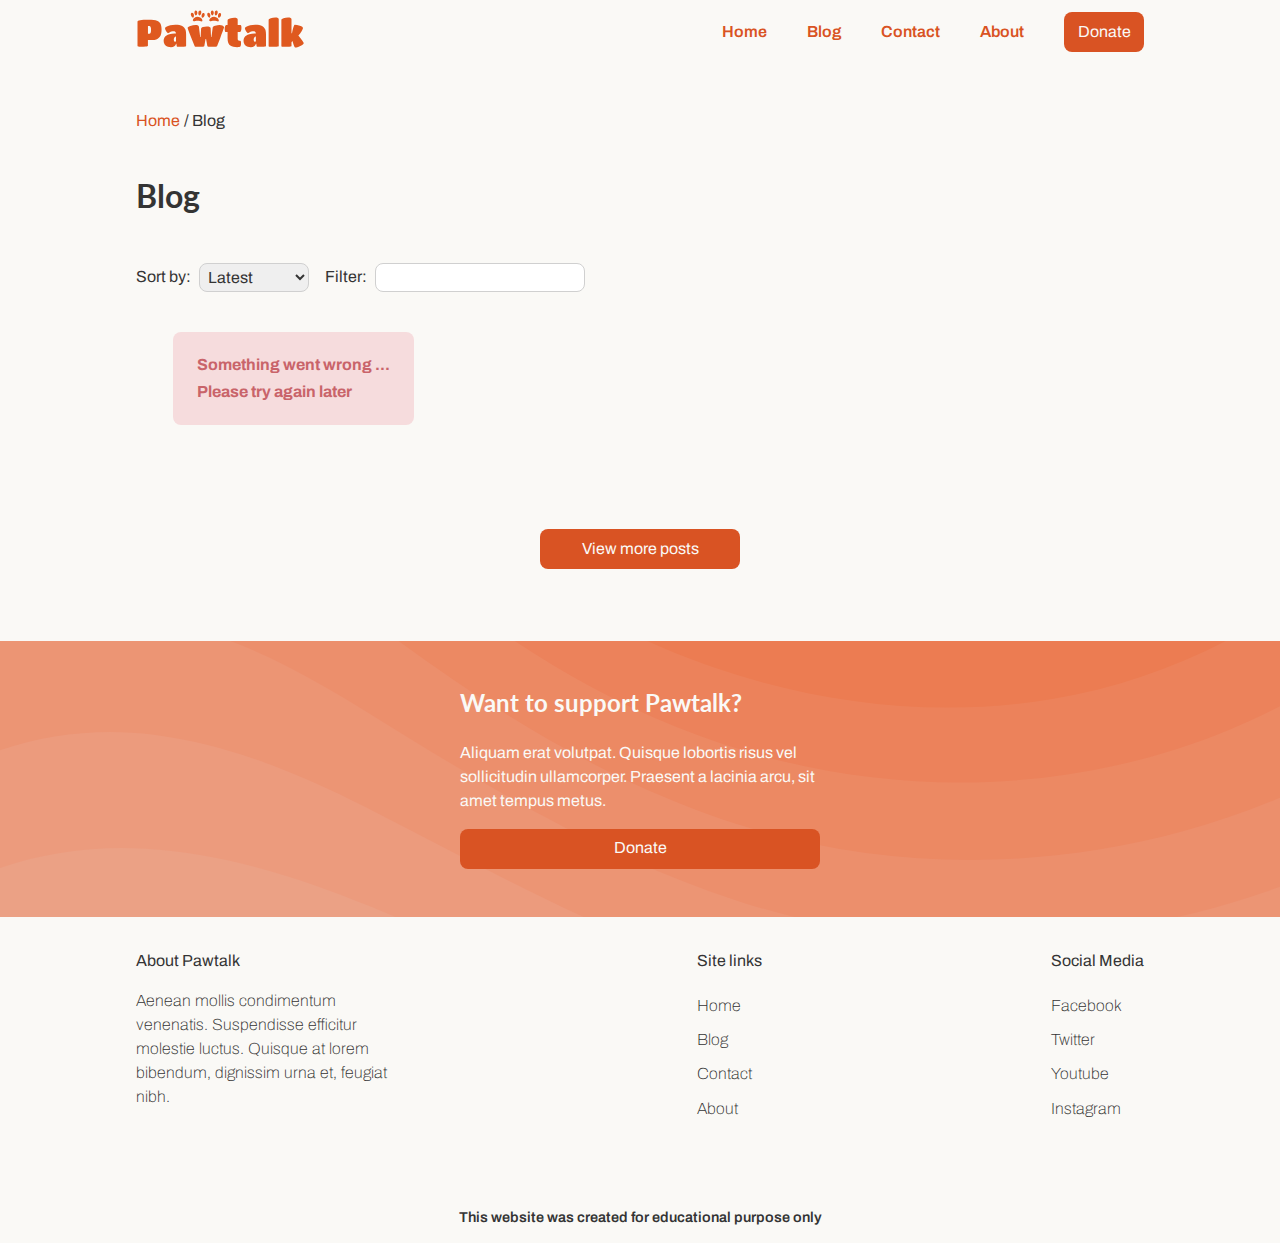
==== blog.html @ 38cd5f42 "Added sort and filter elements to the html on blog page" ====
<!doctype html>
<html lang="en">
<head>
  <meta charset="UTF-8">
  <meta name="viewport" content="width=device-width initial-scale=1.0">
  <meta http-equiv="X-UA-Compatible" content="ie=edge">
  <meta name="description" content="Pawtalk is a blog site all about dogs. Get useful and fun tips for your dogs"/>
  <meta name="keywords" content="Dogs, Puppies, Blog, Dog food, Inspiring, Dog agility, Dog behaviour"/>
  <link rel="stylesheet" href="https://cdnjs.cloudflare.com/ajax/libs/font-awesome/6.1.1/css/all.min.css"
        integrity="sha512-KfkfwYDsLkIlwQp6LFnl8zNdLGxu9YAA1QvwINks4PhcElQSvqcyVLLD9aMhXd13uQjoXtEKNosOWaZqXgel0g=="
        crossorigin="anonymous" referrerpolicy="no-referrer"/>
  <link rel="preconnect" href="https://fonts.googleapis.com">
  <link rel="preconnect" href="https://fonts.gstatic.com" crossorigin>
  <link
      href="https://fonts.googleapis.com/css2?family=Archivo:ital,wght@0,100;0,200;0,300;0,400;0,500;0,600;1,100;1,200;1,300;1,400&family=Lato:ital,wght@0,300;0,400;0,700;1,300&display=swap"
      rel="stylesheet">
  <link rel="stylesheet" href="./css/normalize.css"/>
  <link rel="stylesheet" href="./css/blog.css"/>
  <link rel="stylesheet" href="./css/styles.css"/>
  <script src="./js/listApiFunction.js" defer></script>
  <script src="./js/blog.js" defer></script>
  <script src="./js/script.js" defer></script>
  <title>Pawtalk | Blog</title>
  <!-- Hotjar Tracking Code for https://project-exam-1-hreinn.netlify.app/ -->
  <script>
    (function (h, o, t, j, a, r) {
      h.hj = h.hj || function () {
        (h.hj.q = h.hj.q || []).push(arguments)
      };
      h._hjSettings = {hjid: 2968392, hjsv: 6};
      a = o.getElementsByTagName('head')[0];
      r = o.createElement('script');
      r.async = 1;
      r.src = t + h._hjSettings.hjid + j + h._hjSettings.hjsv;
      a.appendChild(r);
    })(window, document, 'https://static.hotjar.com/c/hotjar-', '.js?sv=');
  </script>
</head>
<body>
<header>
  <div class="header-navigation">
    <div>
      <div class="container">
        <a href="./"><img src="./img/logo.svg" class="logo" alt="Pawtalk logo"></a>
        <i class="fas fa-bars hamburger-menu"></i>
      </div>
    </div>
    <nav class="navigation">
      <div class="container">
        <a href="./">Home</a>
        <a href="./blog.html">Blog</a>
        <a href="./contact.html">Contact</a>
        <a href="./about.html">About</a>
        <button class="button">Donate</button>
      </div>
    </nav>
  </div>
</header>
<main>
  <section class="breadcrumb-heading">
    <div class="container">
      <div class="breadcrumb">
        <ul>
          <li><a href="./">Home</a></li>
          <li>Blog</li>
        </ul>
      </div>
      <h1 class="heading-1">Blog</h1>
    </div>
  </section>
  <section class="blog">
    <div class="container">
      <div class="sort-filter">
        <div>
          <label for="sort-blogs">Sort by:</label>
          <select id="sort-blogs">
            <option value="latest">Latest</option>
            <option value="latest">Comments</option>
            <option value="latest">Name</option>
          </select>
        </div>
        <div>
          <label for="filter-blogs">Filter: </label>
          <input type="text" id="filter-blogs">
        </div>
      </div>
      <div class="blog-posts-container"></div>
      <div class="view-more-btn">
        <button class="button img-width-100">View more posts</button>
      </div>
    </div>
  </section>
  <section class="donate">
    <div class="container">
      <h2>Want to support Pawtalk?</h2>
      <p>Aliquam erat volutpat. Quisque lobortis risus vel sollicitudin ullamcorper. Praesent a lacinia arcu, sit amet
        tempus metus.</p>
      <button class="button">Donate</button>
    </div>
  </section>
</main>
<footer>
  <div class="container">
    <div class="footer-content">
      <div class="footer-about">
        <p>About Pawtalk</p>
        <p>Aenean mollis condimentum venenatis. Suspendisse efficitur molestie luctus. Quisque at lorem bibendum,
          dignissim urna et, feugiat nibh.</p>
      </div>
      <div class="footer-links">
        <p>Site links</p>
        <ul>
          <li><a href="./">Home</a></li>
          <li><a href="./blog.html">Blog</a></li>
          <li><a href="./contact.html">Contact</a></li>
          <li><a href="./about.html">About</a></li>
        </ul>
      </div>
      <div class="footer-social">
        <p>Social Media</p>
        <ul>
          <li>Facebook</li>
          <li>Twitter</li>
          <li>Youtube</li>
          <li>Instagram</li>
        </ul>
      </div>
    </div>
  </div>
</footer>
<p class="edu-paragraph">This website was created for educational purpose only</p>
</body>
</html>
---- css/blog.css ----
.sort-filter #sort-blogs, .sort-filter #filter-blogs {
  height: initial;
  border: 1px solid #D0D0D0;
  border-radius: 8px;
  padding: 4px;
  color: var(--text-color);
}

#sort-blogs option {
  background-color: var(--body-background-color);
  color: var(--text-color);
}

.sort-filter {
  display: inline-flex;
  gap: 16px;
  margin-bottom: 16px;
}

.sort-filter div {
  display: inline-flex;
  align-items: center;
  flex-wrap: nowrap;
}

.sort-filter label {
  white-space: nowrap;
  margin-right: 8px;
}

.sort-filter #filter-blogs {
  width: 100%;
}

.blog-posts-container a:hover {
  text-decoration: none;
}

.blog-posts-container .loader {
  margin-top: 72px;
}

.blog-posts-element {
  display: flex;
  gap: var(--gutter-m-16);
  margin: 32px 0;
}

.blog-posts-element div img {
  object-fit: cover;
  height: 100%;
  width: 134px;
}

.blog-posts-element div:last-of-type {
  position: relative;
  width: 100%;
}

.blog-posts-element div h2 {
  font-size: 1.125rem;
  margin: 0;
  color: var(--text-color);
}

.blog-posts-element p {
  display: none;
  color: var(--text-color);
}

.button-transparent {
  width: 100%;
  position: absolute;
  bottom: 0;
}

.button-transparent:hover {
  color: var(--body-background-color);
  background-color: var(--brand-links-color);
}

.view-more-btn {
  margin: 72px 0;
}

@media screen and (min-width: 767px) {
  .sort-filter {
    margin-bottom: 40px;
  }

  .blog-posts-container {
    display: grid;
    grid-template-columns: 1fr 1fr 1fr;
    grid-gap: 32px;
  }

  .blog-posts-container .loader {
    margin: 0 100%;
    position: relative;
    left: 50%;
    top: 24px;
  }

  .blog-posts-element {
    display: flex;
    flex-direction: column;
    margin: 0;
  }

  .blog-posts-element div img {
    width: 100%;
    display: block;
  }

  .blog-posts-element div h2 {
    font-size: 1.5rem;
  }

  .blog-posts-element p {
    display: block;
    font-weight: 400;
  }

  .blog-posts-element div button {
    position: static;
  }

  .view-more-btn {
    margin: 72px auto;
    width: 200px;
  }
}
---- css/styles.css ----
:root {
  --font-family-headings: 'Lato', sans-serif;
  --font-family-paragraphs: 'Archivo', sans-serif;
  --text-color: #343434;
  --body-background-color: #FAF9F6;
  --brand-links-color: #D95323;
  --brand-color-light: #F2865E;
  --gutter-sm-8: 8px;
  --gutter-m-16: 16px;
  --gutter-m-32: 32px;
}

* {
  box-sizing: border-box;
}

body {
  background-color: var(--body-background-color);
  color: var(--text-color);
  font-family: var(--font-family-paragraphs);
}

h1, h2, h3, h4, h5, h6 {
  font-family: var(--font-family-headings);
  margin: 24px 0;
}

a {
  text-decoration: none;
  color: var(--brand-links-color);
  font-weight: 600;
}

a:hover {
  text-decoration: underline;
  text-underline-offset: 4px;
  text-decoration-thickness: 2px;
}

p {
  line-height: 24px;
}

ul {
  padding: 0;
  list-style: none;
}

.container {
  max-width: 360px;
  margin: 0 auto;
}

.breadcrumb ul, .heading-1 {
  margin: 48px 0;
}

.breadcrumb ul li {
  display: inline-block;
}

.breadcrumb ul li a {
  font-weight: 400;
}

.breadcrumb ul li:not(:last-child):after {
  content: "/";
  padding-left: 4px;
}

img {
  border-radius: var(--gutter-m-16);
}

.button {
  background-color: var(--brand-links-color);
  height: 40px;
  border: none;
  border-radius: 8px;
  color: var(--body-background-color);
  cursor: pointer;
}

.button-transparent {
  background-color: transparent;
  color: var(--brand-links-color);
  border: 1px solid var(--brand-links-color);
  transition: all .2s ease-in-out;
}

.header-navigation {
  height: 64px;
}

.header-navigation .container {
  display: flex;
  justify-content: space-between;
  position: relative;
}

header .logo {
  max-width: 168px;
  padding: var(--gutter-sm-8) 0 var(--gutter-m-16) 0;
}

header .hamburger-menu {
  position: relative;
  font-size: 24px;
  color: var(--brand-links-color);
  padding: 20px 0;
  cursor: pointer;
}

.navigation {
  padding: 24px 0;
  position: absolute;
  z-index: 1;
  top: 64px;
  width: 100%;
  opacity: 0;
  box-shadow: 0 4px 5px -6px #353935;
  background-color: var(--body-background-color);
  transform: translateX(-500px);
  transition: all .3s ease-out;
}

.navigation .container {
  display: flex;
  flex-direction: column;
  background-color: var(--body-background-color);
}

.show-menu {
  transform: translateX(0);
  opacity: 1;
}

.navigation a {
  border-bottom: 1px solid #f2d0c4a1;
  padding: 16px 0;
}

.navigation button {
  margin-top: 24px;
}

.hero-banner-mobile img {
  width: 100%;
  border-radius: 0;
}

input[type=text], textarea {
  height: 40px;
  border-radius: 8px;
  border: none;
  text-indent: 8px;
}

.newsletter form {
  background-color: var(--brand-color-light);
  padding: 24px;
  border-radius: 16px;
  border: none;
  display: flex;
  gap: 16px;
}

.newsletter label, .newsletter label input, .contact input, .contact textarea {
  width: 100%;
}

.newsletter input:nth-child(2) {
  min-width: 80px;
}

.latest-blog-posts {
  padding: 48px 0;
}

.fa-angle-left, .fa-angle-right, .dots-container {
  display: none;
}

.posts {
  display: flex;
  gap: 32px;
  overflow: auto;
}

.single-blog-link:hover {
  text-decoration: none;
}

.single-blog-link:hover .button-transparent {
  color: var(--body-background-color);
  background-color: var(--brand-links-color);
}

.post-element {
  min-width: 176px;
  min-height: 272px;
  position: relative;
}

.post-element h3 {
  font-size: 1.125rem;
  color: var(--text-color);
}

.post-element button {
  position: absolute;
  bottom: 8px;
}

.post-element button, .post-element img, .donate button, .img-width-100 {
  width: 100%;
}

.donate {
  position: relative;
  background-image: url("/img/pattern.svg");
  background-repeat: no-repeat;
  background-size: cover;
  padding: 48px 0;
  color: var(--body-background-color);
}

.donate:after {
  position: absolute;
  top: 0;
  z-index: 0;
  content: "";
  width: 100%;
  height: 100%;
  background-color: var(--brand-links-color);
  opacity: .35;
}

.donate div {
  position: relative;
  z-index: 2;
}

.donate h2 {
  margin-top: 0;
}

.footer-content > div {
  padding-top: 16px;
}

footer ul li, footer a, .footer-about p:nth-child(2) {
  font-weight: 100;
}

footer a {
  color: #343434;
  font-weight: 100;
}

footer ul li {
  padding: var(--gutter-sm-8) 0;
}

.edu-paragraph {
  text-align: center;
  padding-top: 48px;
  font-size: 0.9rem;
  font-weight: 600;
}

.loader {
  margin: 0 auto;
  max-width: 64px;
  width: 64px;
  height: 64px;
  border: 8px solid #c0c0c0;
  border-top: 8px solid var(--brand-links-color);
  border-radius: 50%;
  animation: spin .7s linear infinite;
  padding: 8px;
}

@keyframes spin {
  from {
    transform: rotate(0);
  }
  to {
    transform: rotate(360deg);
  }
}

.error-msg {
  width: 100%;
  padding: 24px;
  margin-bottom: 32px;
  background-color: #f6dcdd;
  color: #c9646a;
  border-radius: var(--gutter-sm-8);
}

.error-msg strong:first-of-type {
  display: block;
  padding-bottom: 8px;
}

@media screen and (min-width: 767px) {
  .container, .header-navigation {
    max-width: 1008px
  }

  .header-navigation {
    margin: 0 auto;
    display: flex;
    justify-content: space-between;
  }

  .hamburger-menu, .hero-banner-mobile {
    display: none;
  }

  .navigation {
    display: inline-flex;
    transform: translateX(0);
    opacity: 1;
    width: auto;
    position: static;
    padding: 0;
    box-shadow: none;
  }

  .navigation .container {
    flex-direction: row;
    align-items: center;
    gap: 40px;
  }

  .navigation .container a {
    border: none;
  }

  .navigation button {
    margin: 0;
    min-width: 80px;
  }

  .hero-banner {
    background-image: url("/img/hero-banner-desktop.jpg");
    background-repeat: no-repeat;
    background-size: cover;
    height: 700px;
    position: relative;
  }

  .hero-banner .container {
    position: relative;
  }

  .container .hero-text {
    color: var(--body-background-color);
    position: absolute;
    top: 280px;
    z-index: 2;
    padding: 32px;
  }

  .hero-text p:last-of-type {
    max-width: 352px;
  }

  .hero-text:after {
    content: "";
    position: absolute;
    height: 100%;
    width: 100%;
    left: 0;
    bottom: 0;
    z-index: -1;
    background-color: #023020;
    opacity: .8;
    border-radius: 16px;
  }

  .hero-text h1 {
    margin-top: 0;
  }

  .latest-blog-posts h2 {
    text-align: center;
    margin-bottom: 56px;
  }

  .latest-blog-posts .container {
    position: relative;
    min-height: 328px;
  }

  .fa-angle-left, .fa-angle-right {
    display: initial;
    position: absolute;
    bottom: 176px;
    font-size: 48px;
    background-color: var(--body-background-color);
    border-radius: 50%;
    padding: 8px 16px;
    color: var(--brand-links-color);
    cursor: pointer;
    z-index: 1;
  }

  .fa-angle-right {
    right: 0;
  }

  .posts {
    overflow: hidden;
    scroll-behavior: smooth;
    max-width: 800px;
    margin: 0 auto;
  }

  .dots-container {
    display: block;
    text-align: center;
    margin-top: 40px;
  }

  .dots {
    display: inline-block;
    height: 16px;
    width: 16px;
    margin: 0 8px;
    background-color: #D0D0D0;
    border-radius: 50%;
  }

  .dots-container .active {
    background-color: var(--brand-links-color);
  }

  .donate .container {
    max-width: 360px;
  }

  .donate:after {
    opacity: .2;
  }

  .footer-content {
    display: flex;
    justify-content: space-between;
  }

  .footer-about p:nth-child(2) {
    max-width: 272px;
  }

  .error-msg {
    width: fit-content;
    margin: 0 auto 32px auto;
  }
}
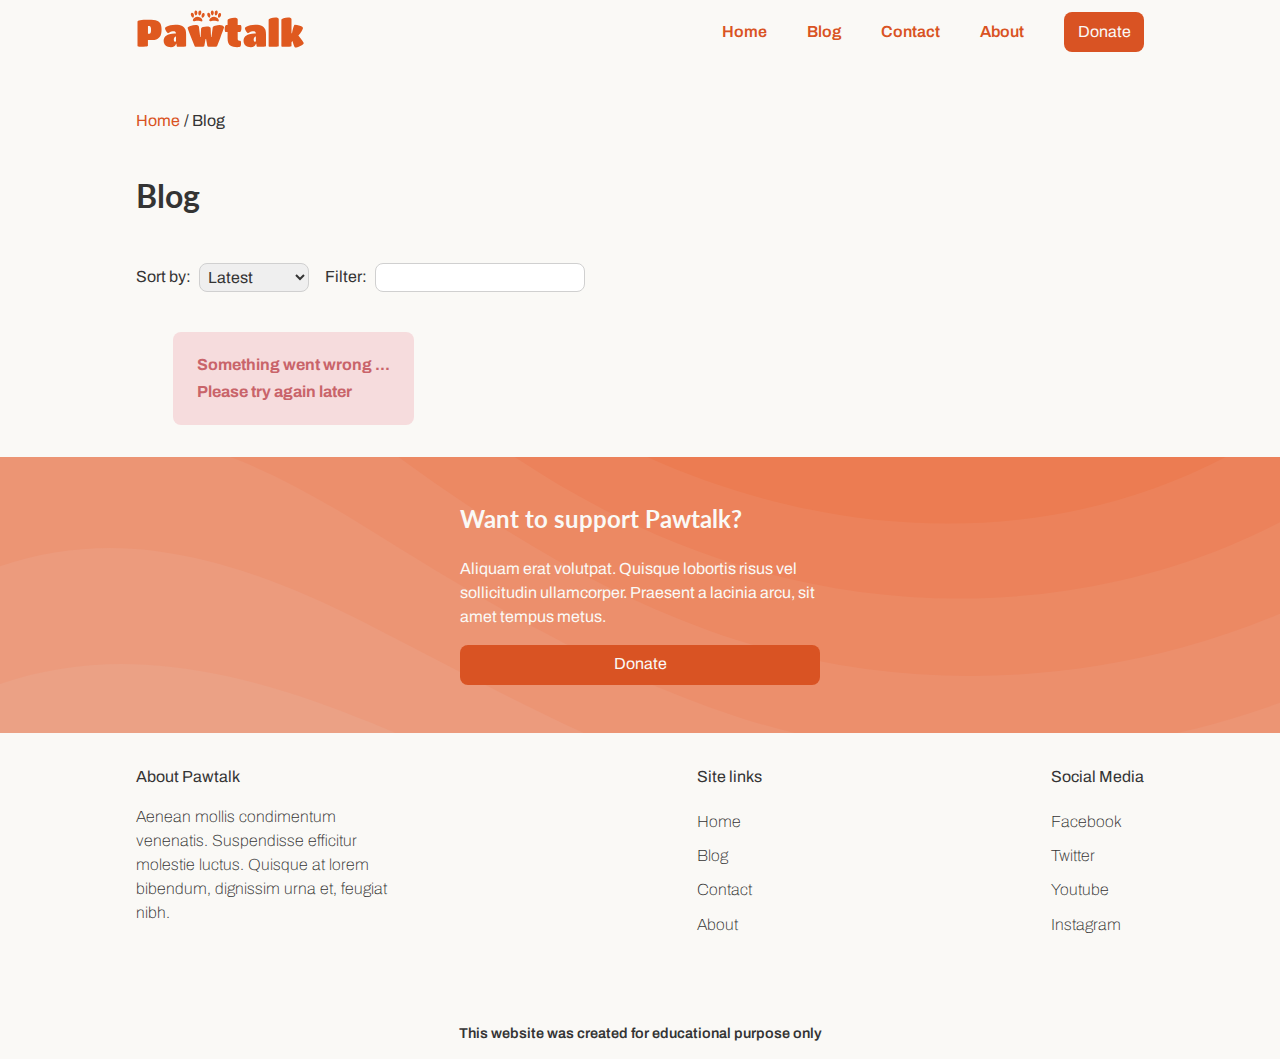
==== commit b13a7bd3: "Sorting functionality added" ====
--- a/blog.html
+++ b/blog.html
@@ -75,12 +75,12 @@
           <label for="sort-blogs">Sort by:</label>
           <select id="sort-blogs">
             <option value="latest">Latest</option>
-            <option value="latest">Comments</option>
-            <option value="latest">Name</option>
+            <option value="comments">Comments</option>
+            <option value="name">Name</option>
           </select>
         </div>
         <div>
-          <label for="filter-blogs">Filter: </label>
+          <label for="filter-blogs">Filter:</label>
           <input type="text" id="filter-blogs">
         </div>
       </div>
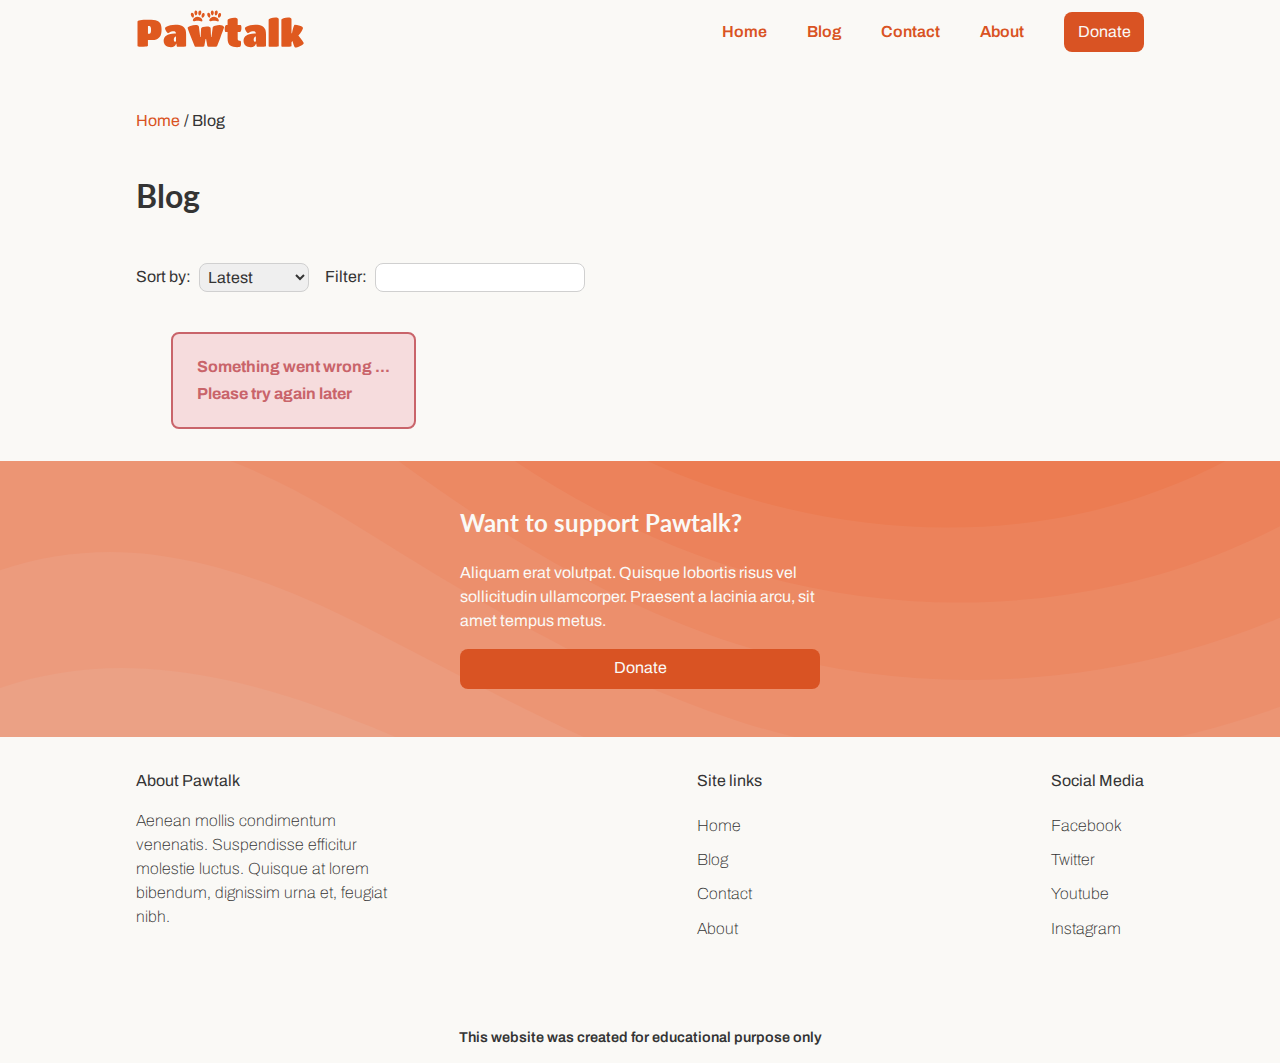
==== commit 9fcf1e6c: "Now possible to comment on blog posts. With approval in WordPress admin. Also moved code and functio" ====
--- a/blog.html
+++ b/blog.html
@@ -17,8 +17,8 @@
   <link rel="stylesheet" href="./css/normalize.css"/>
   <link rel="stylesheet" href="./css/blog.css"/>
   <link rel="stylesheet" href="./css/styles.css"/>
-  <script src="./js/listApiFunction.js" defer></script>
-  <script src="./js/blog.js" defer></script>
+  <!--<script src="./js/listApiFunction.js" type="module" defer></script>-->
+  <script src="./js/blog.js" type="module" defer></script>
   <script src="./js/script.js" defer></script>
   <title>Pawtalk | Blog</title>
   <!-- Hotjar Tracking Code for https://project-exam-1-hreinn.netlify.app/ -->
--- a/css/styles.css
+++ b/css/styles.css
@@ -151,9 +151,46 @@
 
 input[type=text], textarea {
   height: 40px;
+  padding-right: 40px;
   border-radius: 8px;
+  border: 1px solid #D0D0D0;
+  text-indent: 8px;
+}
+
+form label {
+  display: block;
+  padding-bottom: 8px;
+}
+
+.newsletter form label {
+  padding: 0;
+}
+
+form i {
+  position: absolute;
+  right: 8px;
+  top: 40px;
+  font-size: 16px;
+  color: #07994b;
+  visibility: hidden;
+}
+
+.show-checkmark {
+  visibility: visible;
+}
+
+.input-error {
+  margin: 16px 0;
+  color: #e6382c;
+}
+
+form > div .input-error-border {
+  border: 1px solid #e6382c;
+}
+
+#newsletter {
+  padding: initial;
   border: none;
-  text-indent: 8px;
 }
 
 .newsletter form {
@@ -290,16 +327,27 @@
   }
 }
 
-.error-msg {
+.message {
   width: 100%;
   padding: 24px;
   margin-bottom: 32px;
+  border: 2px solid;
+  border-radius: var(--gutter-sm-8);
+}
+
+.error-message {
   background-color: #f6dcdd;
   color: #c9646a;
-  border-radius: var(--gutter-sm-8);
-}
-
-.error-msg strong:first-of-type {
+  border-color: #c9646a;
+}
+
+.success-message {
+  background-color: #dff0d8;
+  color: #5c975c;
+  border-color: #5c975c;
+}
+
+.message strong:first-of-type {
   display: block;
   padding-bottom: 8px;
 }
@@ -455,7 +503,7 @@
     max-width: 272px;
   }
 
-  .error-msg {
+  .message {
     width: fit-content;
     margin: 0 auto 32px auto;
   }
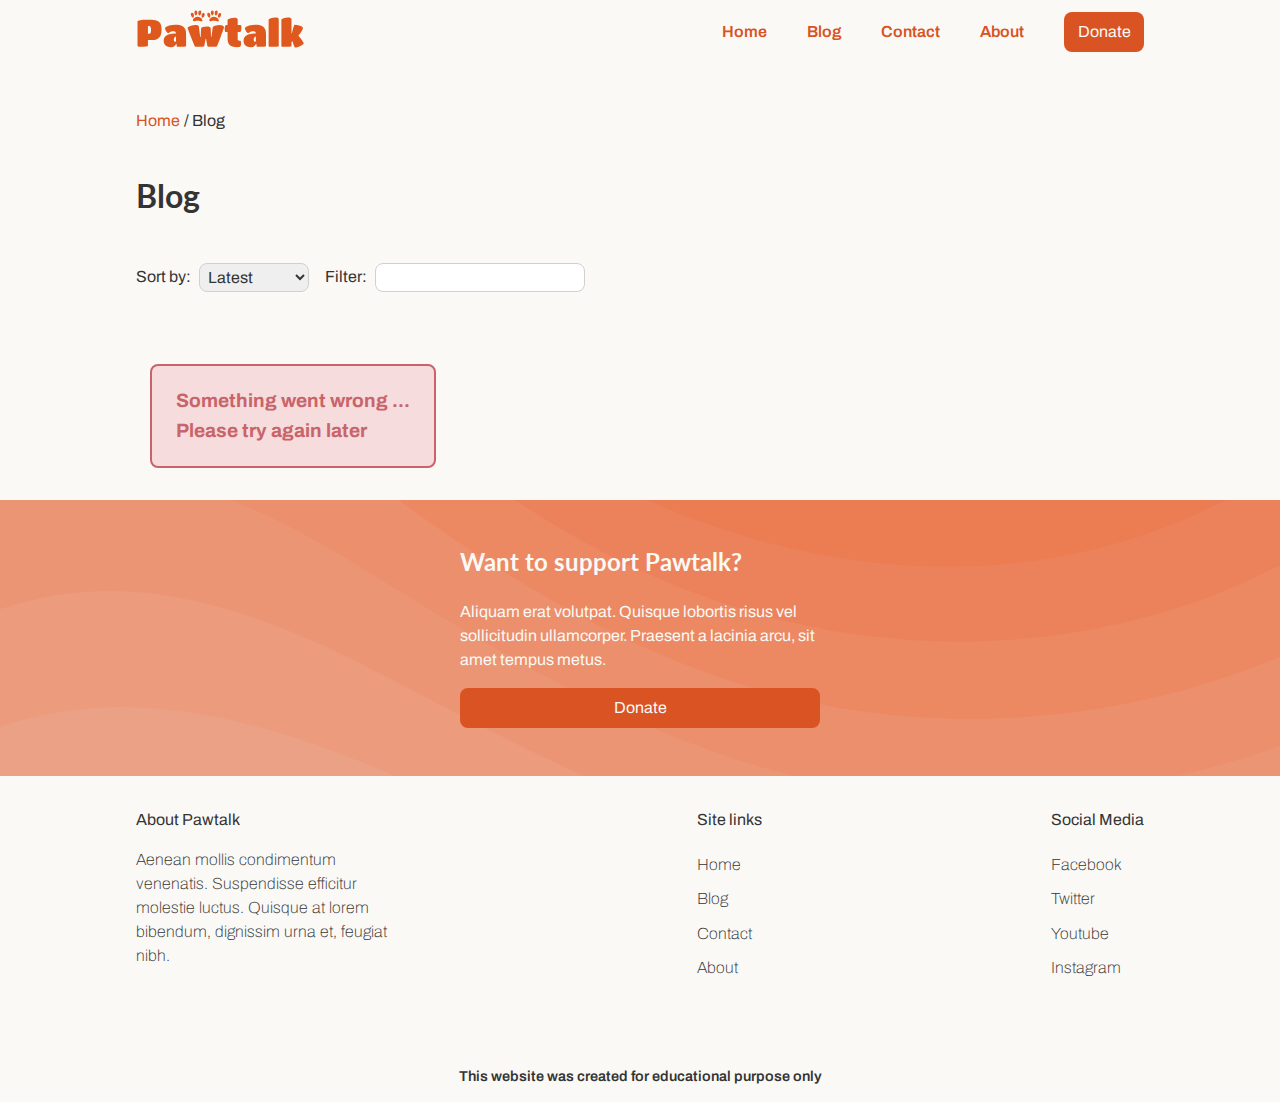
==== commit 11f35971: "Fixed html errors" ====
--- a/blog.html
+++ b/blog.html
@@ -17,10 +17,10 @@
   <link rel="stylesheet" href="./css/normalize.css"/>
   <link rel="stylesheet" href="./css/blog.css"/>
   <link rel="stylesheet" href="./css/styles.css"/>
-  <!--<script src="./js/listApiFunction.js" type="module" defer></script>-->
-  <script src="./js/blog.js" type="module" defer></script>
+  <script src="./js/blog.js" type="module"></script>
   <script src="./js/script.js" defer></script>
   <title>Pawtalk | Blog</title>
+  <link rel="icon" type="image/x-icon" href="./img/pawtalk-favicon.svg">
   <!-- Hotjar Tracking Code for https://project-exam-1-hreinn.netlify.app/ -->
   <script>
     (function (h, o, t, j, a, r) {
--- a/css/styles.css
+++ b/css/styles.css
@@ -79,6 +79,11 @@
   border-radius: 8px;
   color: var(--body-background-color);
   cursor: pointer;
+  transition: all .1s ease-in;
+}
+
+.button:hover {
+  transform: scale(0.965555);
 }
 
 .button-transparent {
@@ -149,12 +154,11 @@
   border-radius: 0;
 }
 
-input[type=text], textarea {
+input[type=text], input[type=email], textarea {
   height: 40px;
-  padding-right: 40px;
+  padding: 0 40px 0 8px;
   border-radius: 8px;
   border: 1px solid #D0D0D0;
-  text-indent: 8px;
 }
 
 form label {
@@ -189,7 +193,7 @@
 }
 
 #newsletter {
-  padding: initial;
+  padding: 0 8px;
   border: none;
 }
 
@@ -330,9 +334,10 @@
 .message {
   width: 100%;
   padding: 24px;
-  margin-bottom: 32px;
+  margin: 32px auto 32px auto;
   border: 2px solid;
   border-radius: var(--gutter-sm-8);
+  font-size: 1.2rem;
 }
 
 .error-message {
@@ -461,10 +466,16 @@
   }
 
   .posts {
-    overflow: hidden;
+    overflow: auto;
     scroll-behavior: smooth;
     max-width: 800px;
     margin: 0 auto;
+    -ms-overflow-style: none;
+    scrollbar-width: none;
+  }
+
+  .posts::-webkit-scrollbar {
+    display: none;
   }
 
   .dots-container {
@@ -505,6 +516,5 @@
 
   .message {
     width: fit-content;
-    margin: 0 auto 32px auto;
-  }
-}
+  }
+}
